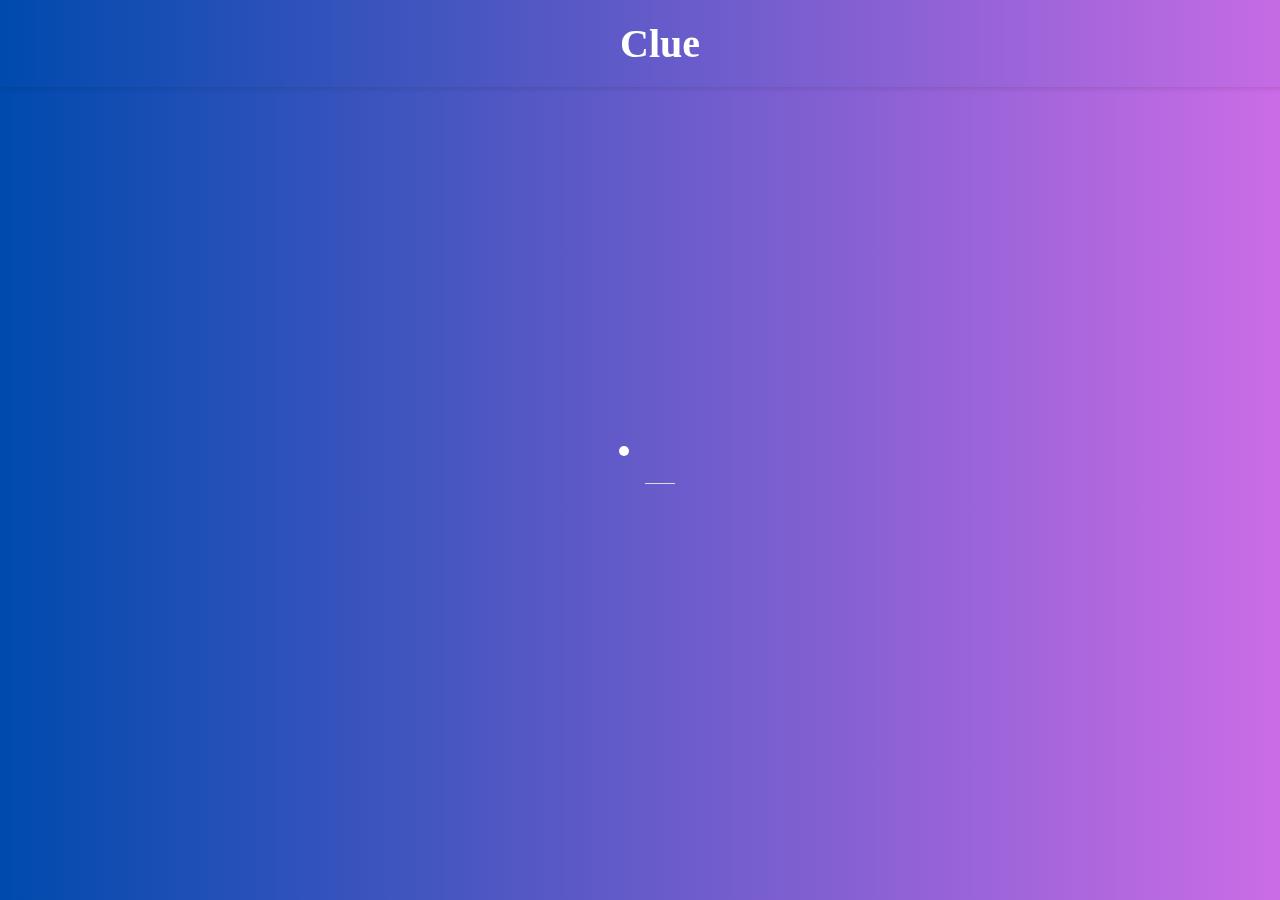
==== Clues/c1.html @ 4eb3e77c "Clues Added" ====
<!DOCTYPE html>
<html lang="en">
<head>
    <meta charset="UTF-8">
    <meta name="viewport" content="width=device-width, initial-scale=1.0">
    <title>Rules</title>
    <link rel="stylesheet" href="c_css.css"> <!-- Link to your new CSS file -->
</head>
<body>
    <header>
        Clue
    </header>
        <ul>
        <li></li>
        </ul>
    </body>
</html>
---- Clues/c_css.css ----
body {
    margin: 0;
    padding: 0;
    display: flex;
    justify-content: center;
    align-items: center;
    height: 100vh;
    background: linear-gradient(135deg, #0f0c29, #302b63, #24243e);
    font-family: 'Times New Roman', Times, serif;
    color: #ffffff;
}

.container {
    text-align: center;
    animation: fadeIn 2s ease-in-out;
}
ul li {
    font-size: 2.0em;
    padding: 15px;
    border-bottom: 1px solid #ddd;
}
li {
    margin: 10px 0;
}

body {
  margin: 0;
  padding: 0;
  display: flex;
  justify-content: center;
  align-items: center;
  height: 100vh;
  background: linear-gradient(90deg, #004aad, #cb6ce6);
  font-family: Georgia, 'Times New Roman', Times, serif;
  color: #ffffff;
}

.container {
  text-align: center;
  animation: fadeIn 2s ease-in-out;
}
header {
    position: fixed;
    top: 0;
    left: 0;
    width: 100%;
    font-size: 2.5em;
    font-weight: bold;
    color: #fff;
    background: linear-gradient(90deg, #004aad, #cb6ce6);
    padding: 20px;
    text-align: center;
    z-index: 1000;
    box-shadow: 0 2px 5px rgba(0, 0, 0, 0.1);
}
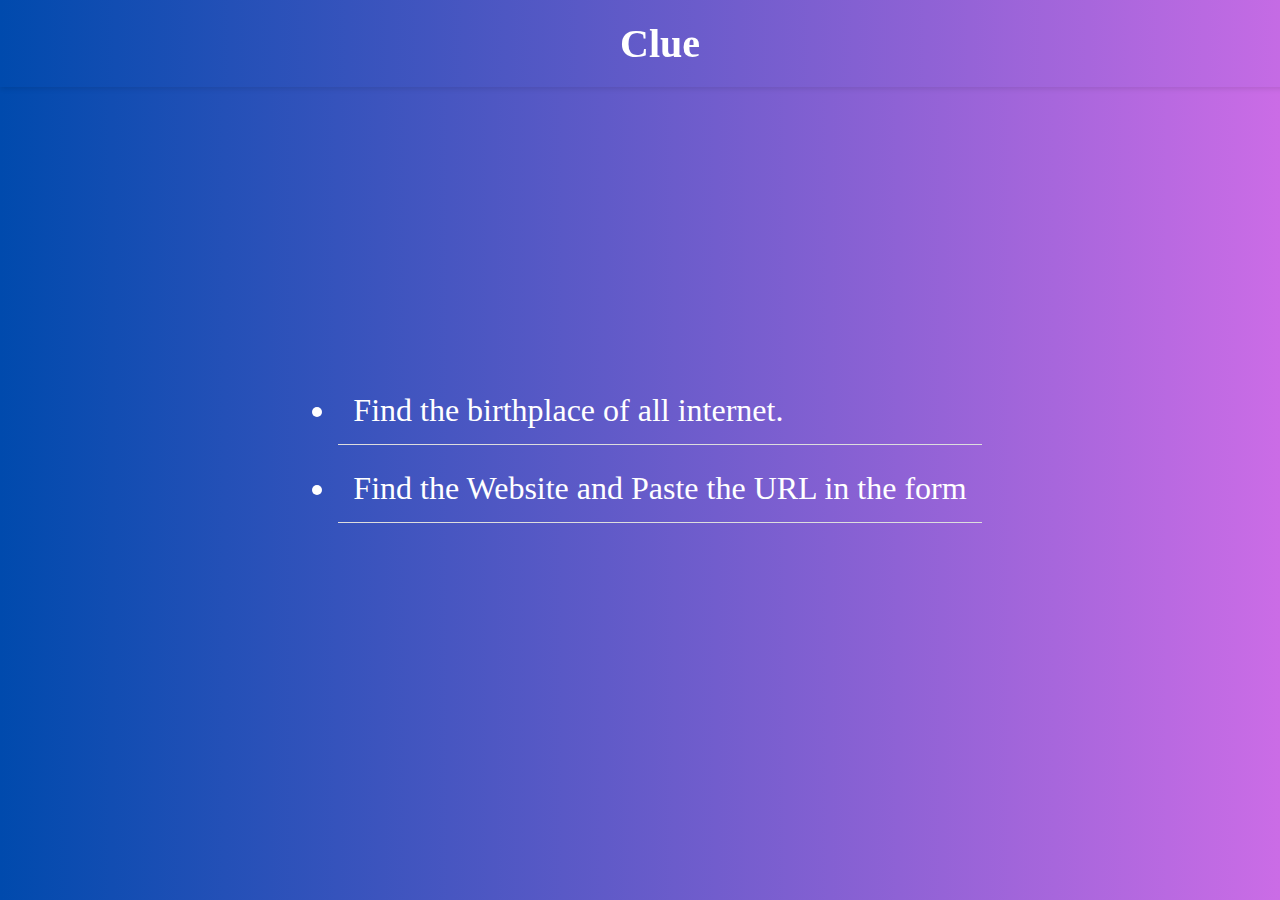
==== commit 74e20b7f: "Clues Added" ====
--- a/Clues/c1.html
+++ b/Clues/c1.html
@@ -11,7 +11,8 @@
         Clue
     </header>
         <ul>
-        <li></li>
+        <li>Find the birthplace of all internet.</li>
+        <li>Find the Website and Paste the URL in the form</li>
         </ul>
     </body>
 </html>
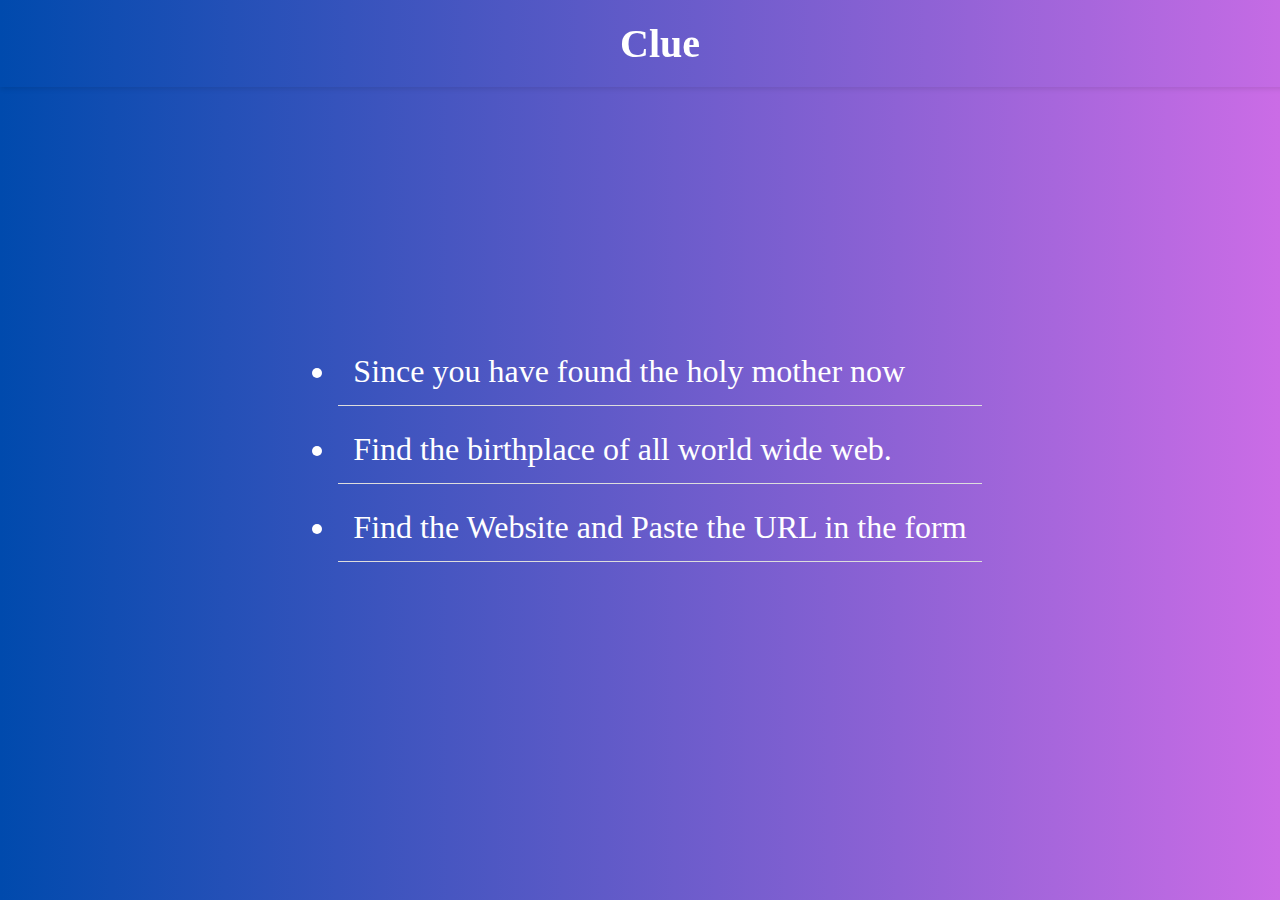
==== commit 0398119f: "Commit" ====
--- a/Clues/c1.html
+++ b/Clues/c1.html
@@ -11,7 +11,8 @@
         Clue
     </header>
         <ul>
-        <li>Find the birthplace of all internet.</li>
+        <li>Since you have found the holy mother now</li>
+        <li>Find the birthplace of all world wide web.</li>
         <li>Find the Website and Paste the URL in the form</li>
         </ul>
     </body>
